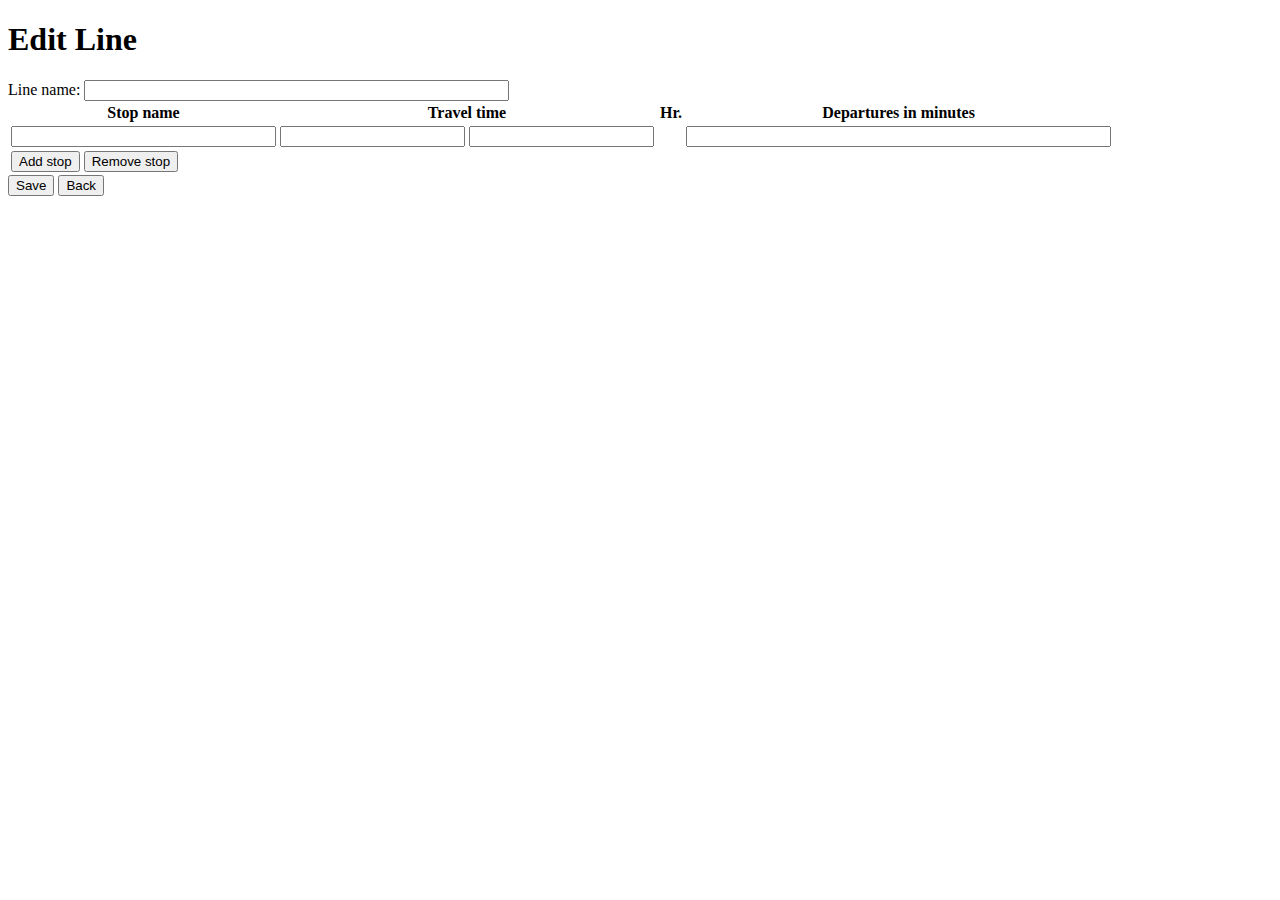
==== src/main/resources/templates/editLine.html @ da452ac3 "Initial" ====
<!DOCTYPE html>
<html xmlns:th="http://www.thymeleaf.org">
<head>
    <title>Edit Line</title>
    <link rel="stylesheet" type="text/css" th:href="@{/styles.css}">
</head>
<body>
<h1>Edit Line <span th:text="${line.name}"></span></h1>
<form method="post" action="/save" th:object="${line}">
    <input type="hidden" th:value="${line.id}" name="id" />
    Line name: <input type="text" size="50" required="required" th:value="${line.name}" name="name" />
    <div style="display: flex; flex-flow: row">
        <div>
            <table>
                <tr>
                    <th>Stop name</th>
                    <th colspan="2">Travel time</th>
                </tr>
                <tr th:each="stop, iterStat : ${line.stops}">
                    <td><input required="required" list="stops" type="text" size="30" th:value="${stop}" th:name="stops[__${iterStat.index}__]" /></td>
                    <td><input required="required" type="number" size="3" th:value="${line.minutesArr[iterStat.index]}" th:name="minutesArr[__${iterStat.index}__]" /></td>
                    <td><input required="required" type="number" size="3" th:value="${line.minutesDep[iterStat.index]}" th:name="minutesDep[__${iterStat.index}__]"/></td>
                </tr>
                <tr>
                    <td colspan="3">
                        <button type="submit" name="action" value="addRow">Add stop</button>
                        <button type="submit" name="action" value="removeRow">Remove stop</button>
                    </td>
                </tr>
            </table>
        </div>
        <div>
            <table>
                <tr>
                    <th>Hr.</th>
                    <th>Departures in minutes</th>
                </tr>
                <tr th:each="departure, iterStat : ${line.departures}">
                    <td th:text="${iterStat.index}"></td>
                    <td><input type="text" size="50" th:value="${departure}" th:name="departures[__${iterStat.index}__]" /></td>
                </tr>
            </table>
        </div>
    </div>

    <button type="submit" name="action" value="save">Save</button>
    <a href="#" onclick="window.location.href='/lines'; return false;"><button>Back</button></a>
</form>

<datalist id="stops">
    <option th:each="stopName : ${stopNames}" th:value="${stopName}" > <span th:text="${stopName}"/> </option>
</datalist>

</body>
</html>
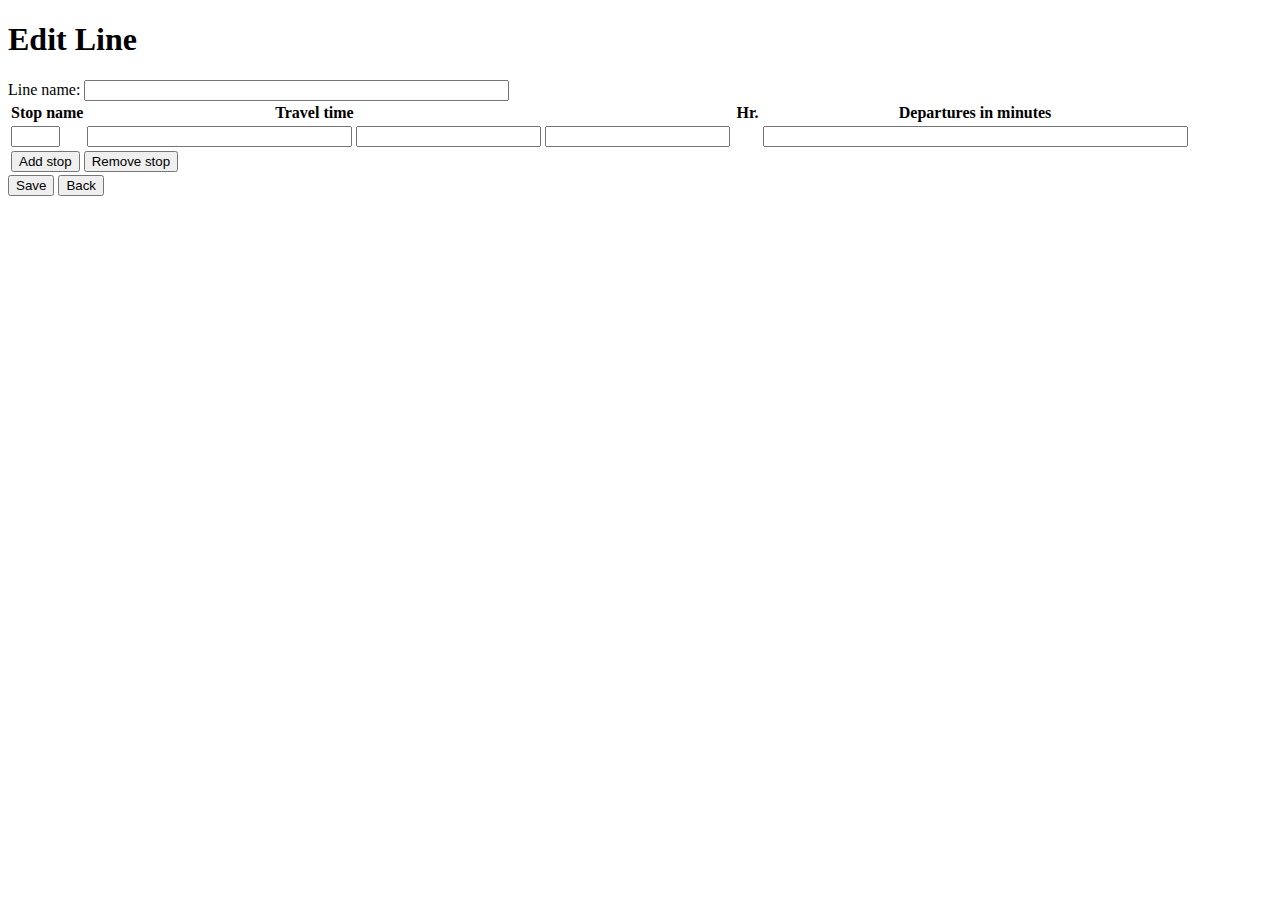
==== commit 3bea7c58: "Initial" ====
--- a/src/main/resources/templates/editLine.html
+++ b/src/main/resources/templates/editLine.html
@@ -17,9 +17,10 @@
                     <th colspan="2">Travel time</th>
                 </tr>
                 <tr th:each="stop, iterStat : ${line.stops}">
-                    <td><input required="required" list="stops" type="text" size="30" th:value="${stop}" th:name="stops[__${iterStat.index}__]" /></td>
-                    <td><input required="required" type="number" size="3" th:value="${line.minutesArr[iterStat.index]}" th:name="minutesArr[__${iterStat.index}__]" /></td>
-                    <td><input required="required" type="number" size="3" th:value="${line.minutesDep[iterStat.index]}" th:name="minutesDep[__${iterStat.index}__]"/></td>
+                    <td><input  type="text" size="3" th:value="${stop.getMarkers()}" th:name="stops[__${iterStat.index}__].markers" /></td>
+                    <td><input  list="stops" type="text" size="30" th:value="${stop.getName()}" th:name="stops[__${iterStat.index}__].name" /></td>
+                    <td><input required="required" type="number" size="3" th:value="${stop.getArr()}" th:name="stops[__${iterStat.index}__].arr" /></td>
+                    <td><input required="required" type="number" size="3" th:value="${stop.getDep()}" th:name="stops[__${iterStat.index}__].dep"/></td>
                 </tr>
                 <tr>
                     <td colspan="3">
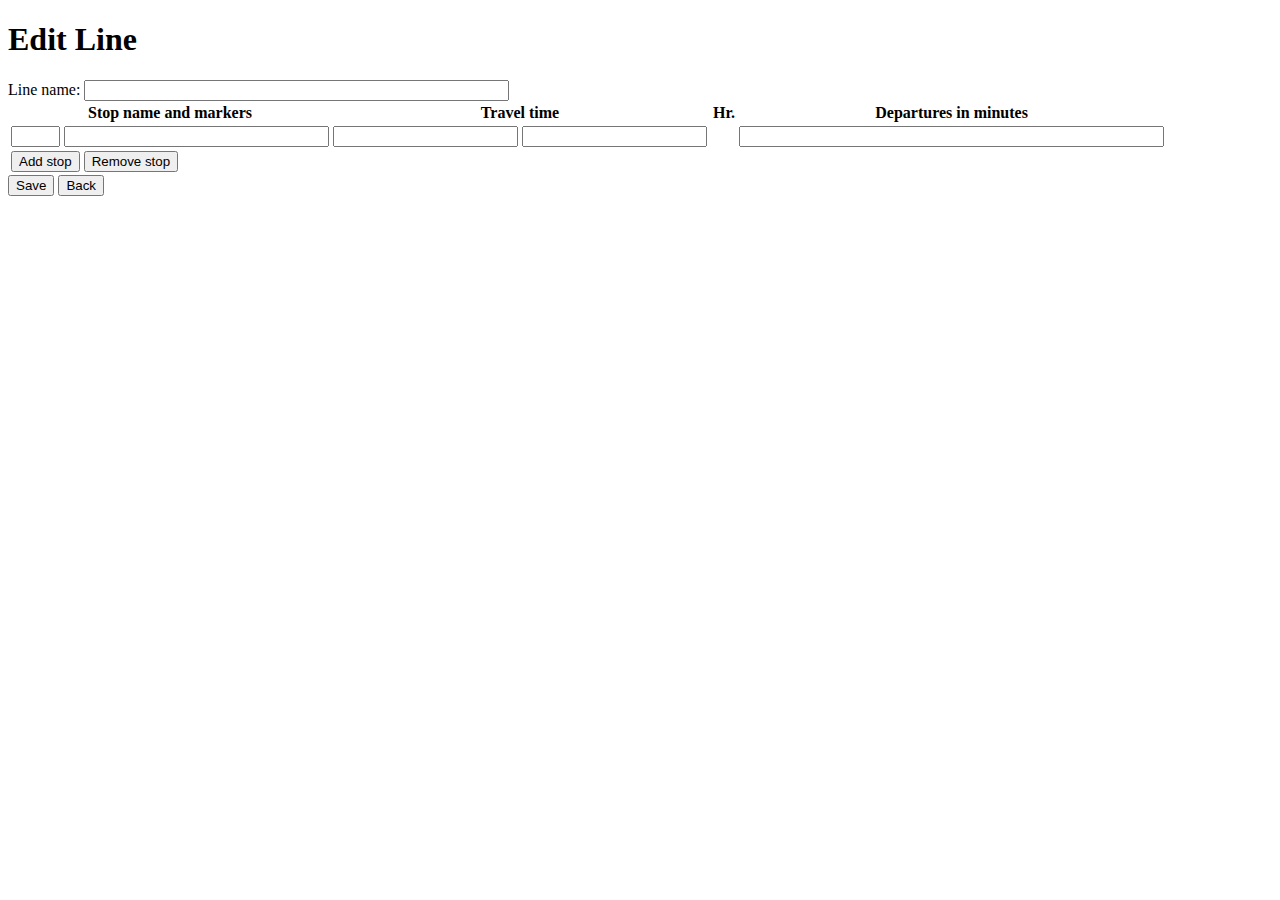
==== commit 9dab45b5: "logika parseru pro markery" ====
--- a/src/main/resources/templates/editLine.html
+++ b/src/main/resources/templates/editLine.html
@@ -13,17 +13,17 @@
         <div>
             <table>
                 <tr>
-                    <th>Stop name</th>
+                    <th colspan="2">Stop name and markers</th>
                     <th colspan="2">Travel time</th>
                 </tr>
                 <tr th:each="stop, iterStat : ${line.stops}">
-                    <td><input  type="text" size="3" th:value="${stop.getMarkers()}" th:name="stops[__${iterStat.index}__].markers" /></td>
+                    <td><input  type="text" size="3" maxlength="1" th:value="${stop.getMarker()}" th:name="stops[__${iterStat.index}__].markers" /></td>
                     <td><input  list="stops" type="text" size="30" th:value="${stop.getName()}" th:name="stops[__${iterStat.index}__].name" /></td>
                     <td><input required="required" type="number" size="3" th:value="${stop.getArr()}" th:name="stops[__${iterStat.index}__].arr" /></td>
                     <td><input required="required" type="number" size="3" th:value="${stop.getDep()}" th:name="stops[__${iterStat.index}__].dep"/></td>
                 </tr>
                 <tr>
-                    <td colspan="3">
+                    <td colspan="4">
                         <button type="submit" name="action" value="addRow">Add stop</button>
                         <button type="submit" name="action" value="removeRow">Remove stop</button>
                     </td>
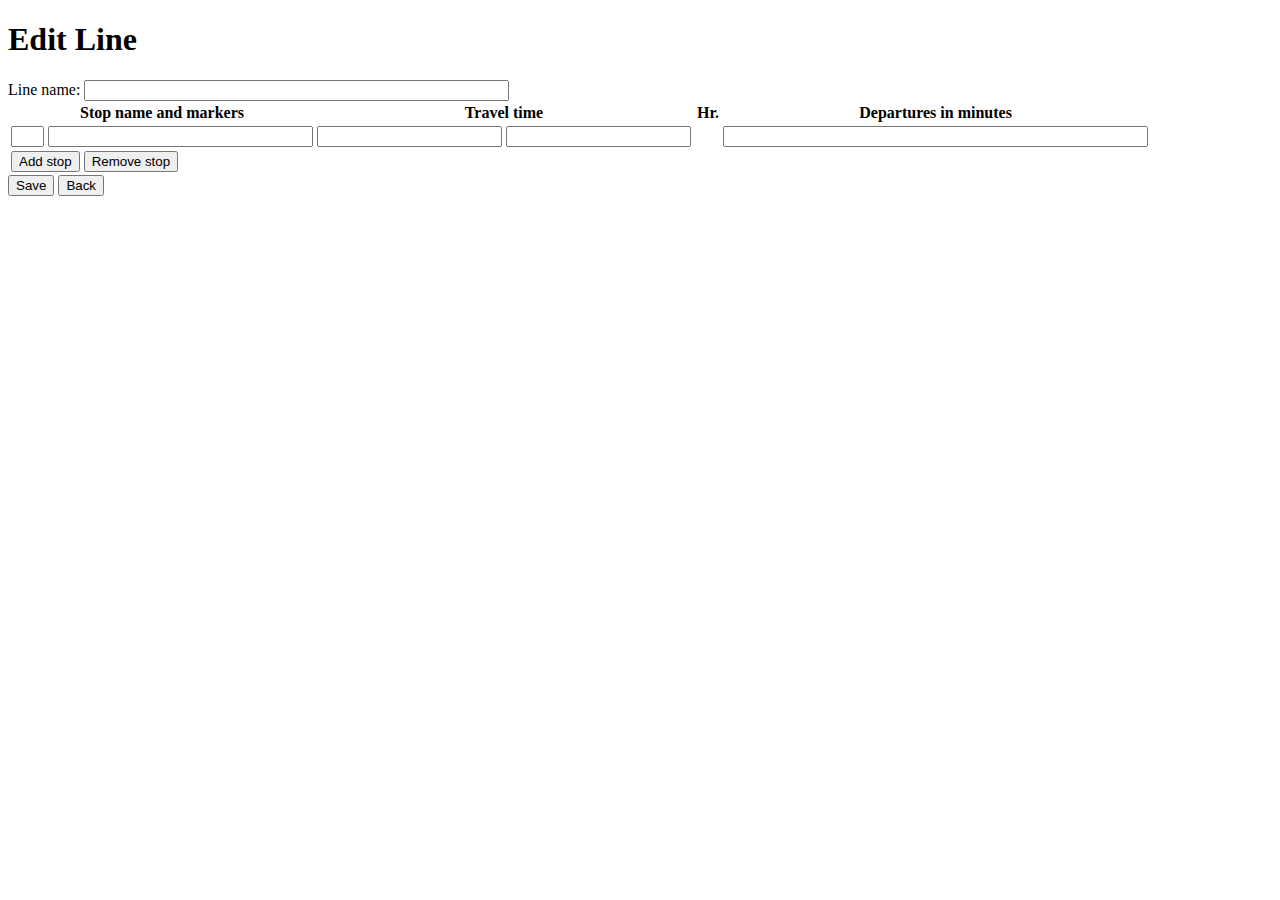
==== commit a116ddc1: "zprovozneny markery" ====
--- a/src/main/resources/templates/editLine.html
+++ b/src/main/resources/templates/editLine.html
@@ -17,7 +17,7 @@
                     <th colspan="2">Travel time</th>
                 </tr>
                 <tr th:each="stop, iterStat : ${line.stops}">
-                    <td><input  type="text" size="3" maxlength="1" th:value="${stop.getMarker()}" th:name="stops[__${iterStat.index}__].markers" /></td>
+                    <td><input  type="text" size="1" maxlength="1" th:value="${stop.getMarker()}" th:name="stops[__${iterStat.index}__].marker" /></td>
                     <td><input  list="stops" type="text" size="30" th:value="${stop.getName()}" th:name="stops[__${iterStat.index}__].name" /></td>
                     <td><input required="required" type="number" size="3" th:value="${stop.getArr()}" th:name="stops[__${iterStat.index}__].arr" /></td>
                     <td><input required="required" type="number" size="3" th:value="${stop.getDep()}" th:name="stops[__${iterStat.index}__].dep"/></td>
